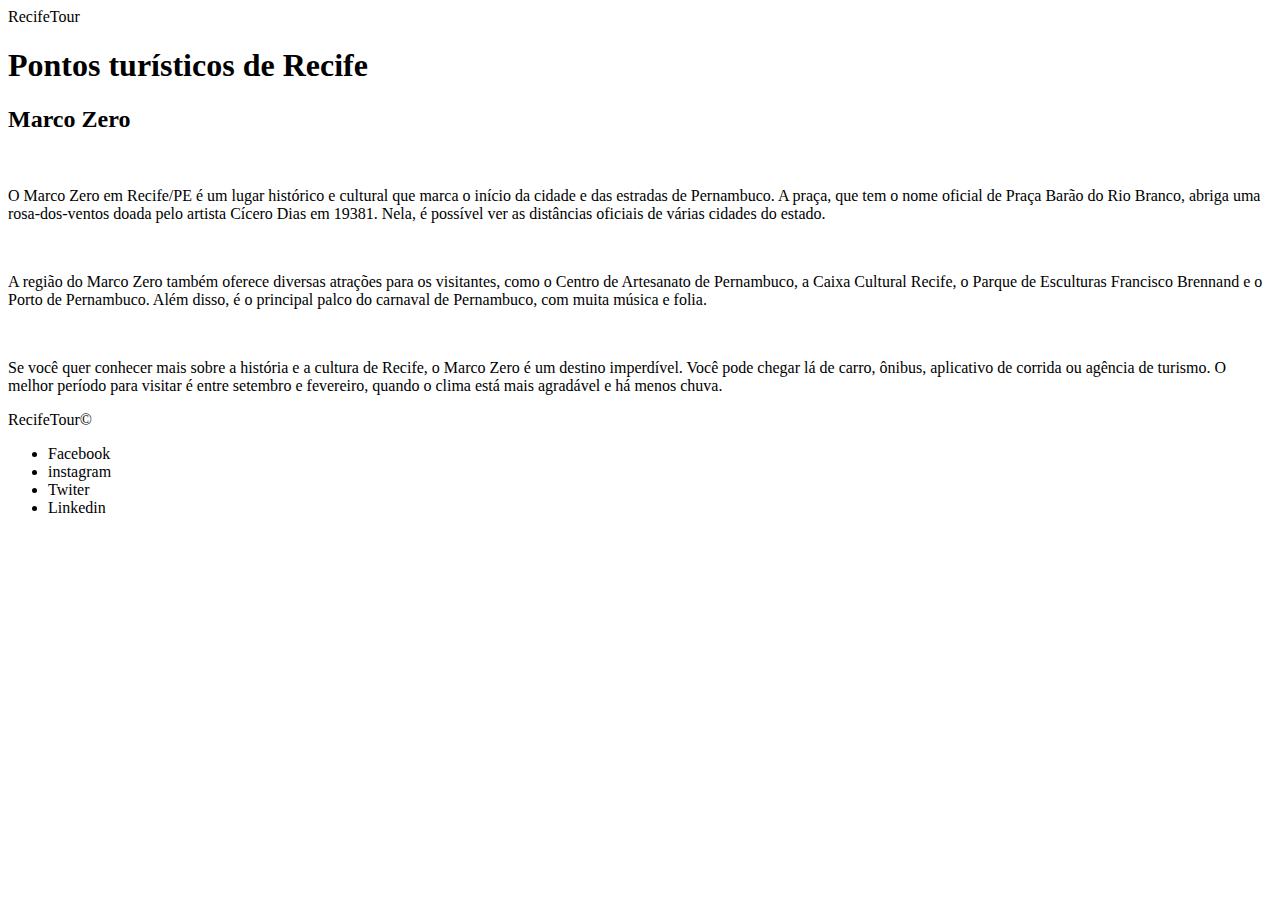
==== Primeiro HTML/HTML/index.html @ a8162724 "Adicionando pasta Html contendo index.html e RADME de ponto turístico Marco Zero em Recife" ====
<!DOCTYPE html>
<html lang="pt-BR">
<head>
    <meta charset="UTF-8">
    <meta http-equiv="X-UA-Compatible" content="IE=edge">
    <meta name="viewport" content="width=device-width, initial-scale=1.0">
    <title>Marco Zero</title>
</head>
<body>
    <header>
        <span>RecifeTour</span>
    </header>
    <main>
        <section>
            <h1>Pontos turísticos de Recife</h1>
            <div>
                <h2>Marco Zero</h2>
                <img src="https://th.bing.com/th/id/OIP.DxU0n5we_3dlJQEG8tUmSwHaCi?w=280&h=120&c=7&r=0&o=5&dpr=1.1&pid=1.7" alt="">
                <p>  O Marco Zero em Recife/PE é um lugar histórico e cultural que marca o início da cidade e das estradas de Pernambuco. A praça, que tem o nome oficial de Praça Barão do Rio Branco, abriga uma rosa-dos-ventos doada pelo artista Cícero Dias em 19381. Nela, é possível ver as distâncias oficiais de várias cidades do estado.</p>
            </div>
                <div>
                    <img src="https://th.bing.com/th/id/OIP.qZVuUDJshj4iusiWEAzgQwHaE8?w=255&h=180&c=7&r=0&o=5&dpr=1.1&pid=1.7" alt="">
                    <p>  A região do Marco Zero também oferece diversas atrações para os visitantes, como o Centro de Artesanato de Pernambuco, a Caixa Cultural Recife, o Parque de Esculturas Francisco Brennand e o Porto de Pernambuco. Além disso, é o principal palco do carnaval de Pernambuco, com muita música e folia.</p>
                </div>
                <div>
                    <img src="https://th.bing.com/th/id/OIP.K9LM082CPLJ2gN1KBQR0bwHaE7?w=252&h=180&c=7&r=0&o=5&dpr=1.1&pid=1.7" alt="">
                    <p>  Se você quer conhecer mais sobre a história e a cultura de Recife, o Marco Zero é um destino imperdível. Você pode chegar lá de carro, ônibus, aplicativo de corrida ou agência de turismo. O melhor período para visitar é entre setembro e fevereiro, quando o clima está mais agradável e há menos chuva.</p>
                </div>
        </section>
    </main>
    <footer>
        <span>RecifeTour&#169</span>
        <ul>
            <li>Facebook</li>
            <li>instagram</li>
            <li>Twiter</li>
            <li>Linkedin</li>
        </ul>
    </footer>
</body>
</html>
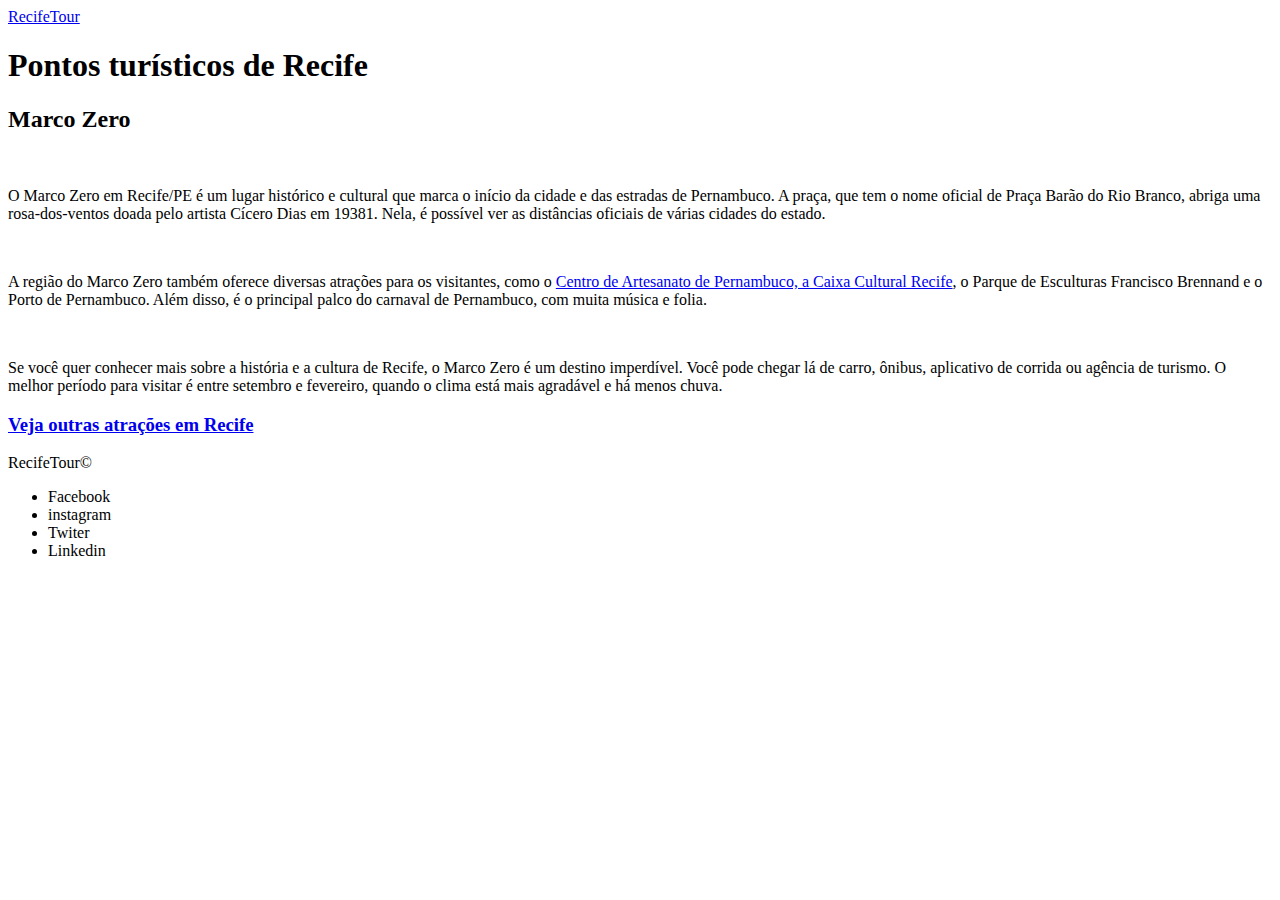
==== commit b57c56e7: "Adicionando nova página html atrações na pasta HTML" ====
--- a/Primeiro HTML/HTML/index.html
+++ b/Primeiro HTML/HTML/index.html
@@ -8,7 +8,7 @@
 </head>
 <body>
     <header>
-        <span>RecifeTour</span>
+        <span><a href="./index.html">RecifeTour</a></span>
     </header>
     <main>
         <section>
@@ -20,11 +20,14 @@
             </div>
                 <div>
                     <img src="https://th.bing.com/th/id/OIP.qZVuUDJshj4iusiWEAzgQwHaE8?w=255&h=180&c=7&r=0&o=5&dpr=1.1&pid=1.7" alt="">
-                    <p>  A região do Marco Zero também oferece diversas atrações para os visitantes, como o Centro de Artesanato de Pernambuco, a Caixa Cultural Recife, o Parque de Esculturas Francisco Brennand e o Porto de Pernambuco. Além disso, é o principal palco do carnaval de Pernambuco, com muita música e folia.</p>
+                    <p>  A região do Marco Zero também oferece diversas atrações para os visitantes, como o <a href="./atracoes.html">Centro de Artesanato de Pernambuco, a Caixa Cultural Recife</a>, o Parque de Esculturas Francisco Brennand e o Porto de Pernambuco. Além disso, é o principal palco do carnaval de Pernambuco, com muita música e folia.</p>
                 </div>
                 <div>
                     <img src="https://th.bing.com/th/id/OIP.K9LM082CPLJ2gN1KBQR0bwHaE7?w=252&h=180&c=7&r=0&o=5&dpr=1.1&pid=1.7" alt="">
                     <p>  Se você quer conhecer mais sobre a história e a cultura de Recife, o Marco Zero é um destino imperdível. Você pode chegar lá de carro, ônibus, aplicativo de corrida ou agência de turismo. O melhor período para visitar é entre setembro e fevereiro, quando o clima está mais agradável e há menos chuva.</p>
+                </div>
+                <div>
+                    <h3><a href="./atracoes.html">Veja outras atrações em Recife</a></h3>
                 </div>
         </section>
     </main>
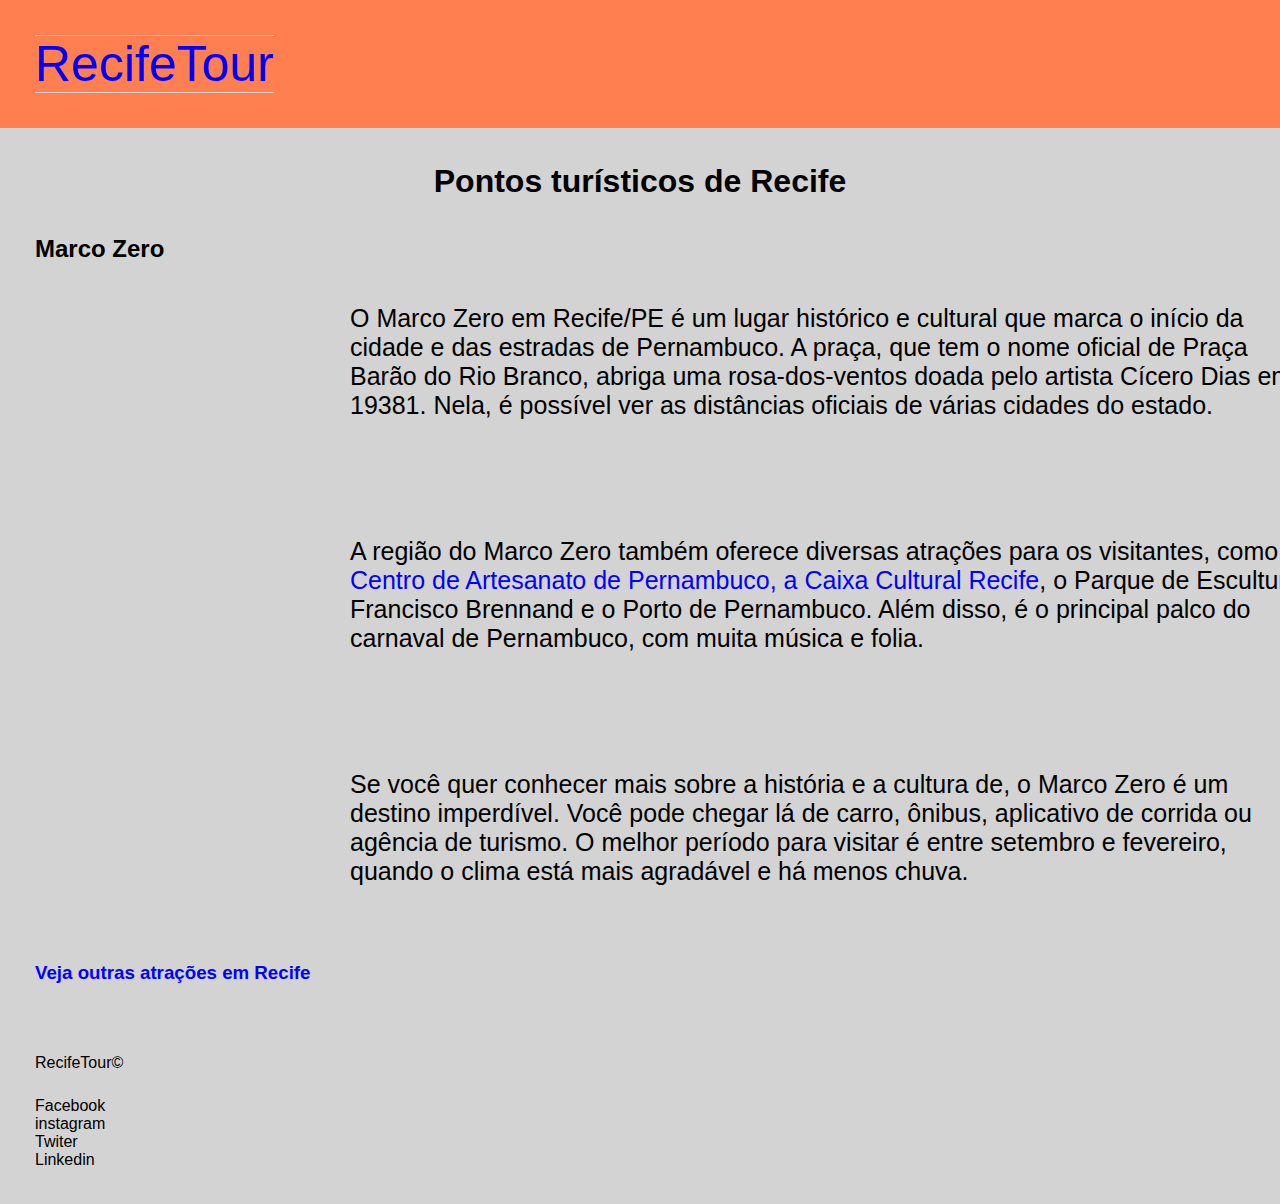
==== commit 4055ee31: "Adicionando CSS a página html" ====
--- a/Primeiro HTML/HTML/index.html
+++ b/Primeiro HTML/HTML/index.html
@@ -1,34 +1,49 @@
 <!DOCTYPE html>
 <html lang="pt-BR">
+
 <head>
     <meta charset="UTF-8">
     <meta http-equiv="X-UA-Compatible" content="IE=edge">
     <meta name="viewport" content="width=device-width, initial-scale=1.0">
+    <link rel="stylesheet" href="style.css">
     <title>Marco Zero</title>
 </head>
+
 <body>
-    <header>
+    <header class="cabecalho">
         <span><a href="./index.html">RecifeTour</a></span>
     </header>
     <main>
         <section>
             <h1>Pontos turísticos de Recife</h1>
+            <h2>Marco Zero</h2>
+            <div class="card-1">
+                <img src="https://th.bing.com/th/id/OIP.DxU0n5we_3dlJQEG8tUmSwHaCi?w=280&h=120&c=7&r=0&o=5&dpr=1.1&pid=1.7"
+                    alt="">
+                <p> 
+                    O Marco Zero em Recife/PE é um lugar histórico e cultural que marca o início da cidade e das estradas de Pernambuco. A praça, que tem o nome oficial de Praça Barão do Rio Branco, abriga uma
+                    rosa-dos-ventos doada pelo artista Cícero Dias em 19381. Nela, é possível ver as distâncias oficiais de várias cidades do estado.
+                </p>
+            </div>
+            <div class="card-2">
+                <img src="https://th.bing.com/th/id/OIP.qZVuUDJshj4iusiWEAzgQwHaE8?w=255&h=180&c=7&r=0&o=5&dpr=1.1&pid=1.7"
+                    alt="">
+                <p>
+                    A região do Marco Zero também oferece diversas atrações para os visitantes, como o <a href="./atracoes.html">Centro de Artesanato de Pernambuco, a Caixa Cultural Recife</a>, o Parque de Esculturas Francisco Brennand e o Porto de Pernambuco. Além disso, é o principal palco do carnaval de Pernambuco, com muita música e folia.
+                </p>
+            </div>
+            <div class="card-3">
+                <img src="https://th.bing.com/th/id/OIP.K9LM082CPLJ2gN1KBQR0bwHaE7?w=252&h=180&c=7&r=0&o=5&dpr=1.1&pid=1.7"
+                    alt="">
+                <p>
+                    Se você quer conhecer mais sobre a história e a cultura de,
+                    o Marco Zero é um destino imperdível. Você pode chegar lá de carro, ônibus, aplicativo de corrida ou agência de turismo. O
+                    melhor período para visitar é entre setembro e fevereiro, quando o clima está mais agradável e há menos chuva.
+                </p>
+            </div>
             <div>
-                <h2>Marco Zero</h2>
-                <img src="https://th.bing.com/th/id/OIP.DxU0n5we_3dlJQEG8tUmSwHaCi?w=280&h=120&c=7&r=0&o=5&dpr=1.1&pid=1.7" alt="">
-                <p>  O Marco Zero em Recife/PE é um lugar histórico e cultural que marca o início da cidade e das estradas de Pernambuco. A praça, que tem o nome oficial de Praça Barão do Rio Branco, abriga uma rosa-dos-ventos doada pelo artista Cícero Dias em 19381. Nela, é possível ver as distâncias oficiais de várias cidades do estado.</p>
+                <h3><a href="./atracoes.html">Veja outras atrações em Recife</a></h3>
             </div>
-                <div>
-                    <img src="https://th.bing.com/th/id/OIP.qZVuUDJshj4iusiWEAzgQwHaE8?w=255&h=180&c=7&r=0&o=5&dpr=1.1&pid=1.7" alt="">
-                    <p>  A região do Marco Zero também oferece diversas atrações para os visitantes, como o <a href="./atracoes.html">Centro de Artesanato de Pernambuco, a Caixa Cultural Recife</a>, o Parque de Esculturas Francisco Brennand e o Porto de Pernambuco. Além disso, é o principal palco do carnaval de Pernambuco, com muita música e folia.</p>
-                </div>
-                <div>
-                    <img src="https://th.bing.com/th/id/OIP.K9LM082CPLJ2gN1KBQR0bwHaE7?w=252&h=180&c=7&r=0&o=5&dpr=1.1&pid=1.7" alt="">
-                    <p>  Se você quer conhecer mais sobre a história e a cultura de Recife, o Marco Zero é um destino imperdível. Você pode chegar lá de carro, ônibus, aplicativo de corrida ou agência de turismo. O melhor período para visitar é entre setembro e fevereiro, quando o clima está mais agradável e há menos chuva.</p>
-                </div>
-                <div>
-                    <h3><a href="./atracoes.html">Veja outras atrações em Recife</a></h3>
-                </div>
         </section>
     </main>
     <footer>
@@ -41,4 +56,5 @@
         </ul>
     </footer>
 </body>
+
 </html>--- a/Primeiro HTML/HTML/style.css
+++ b/Primeiro HTML/HTML/style.css
@@ -0,0 +1,67 @@
+
+* {
+    margin: 0;
+    padding: 0;
+    background-color: lightgray ;
+    font-family: 'Segoe UI', Tahoma, Geneva, Verdana, sans-serif;
+}
+section, footer {
+    padding: 35px;
+
+}
+
+
+h1 {
+    display: flex;
+    justify-content: center;
+    align-items: center;
+    margin-bottom: 35px
+}
+img {
+    display: flex;
+    align-items: normal;
+    min-width: 280px;
+    height: 198px;
+}
+p {
+    font-size: 25px;
+}
+
+a {
+    text-decoration: none;
+    color: blue;
+}
+ul {
+    list-style-type: none;
+    margin-top: 25px
+}
+.cabecalho {
+    display: flex;
+    height: 100%;
+    width: 100vw;
+    background-color: coral;
+    align-items: center;
+    padding: 35px;
+    font-size: 50px;
+}
+.cabecalho a{
+    background-color: coral;
+}
+
+.card-1, .card-2, .card-3, .card-4 {
+    display: flex;
+    flex-direction: row;
+    justify-content: space-between;
+    align-items: center;
+    gap: 35px;
+    width: 100vw;
+    margin-bottom: 35px;
+}
+.texto {
+    display: flex;
+    justify-content: center;
+    width: auto;
+}
+.card-4 p{
+    margin-top: 20px;
+}